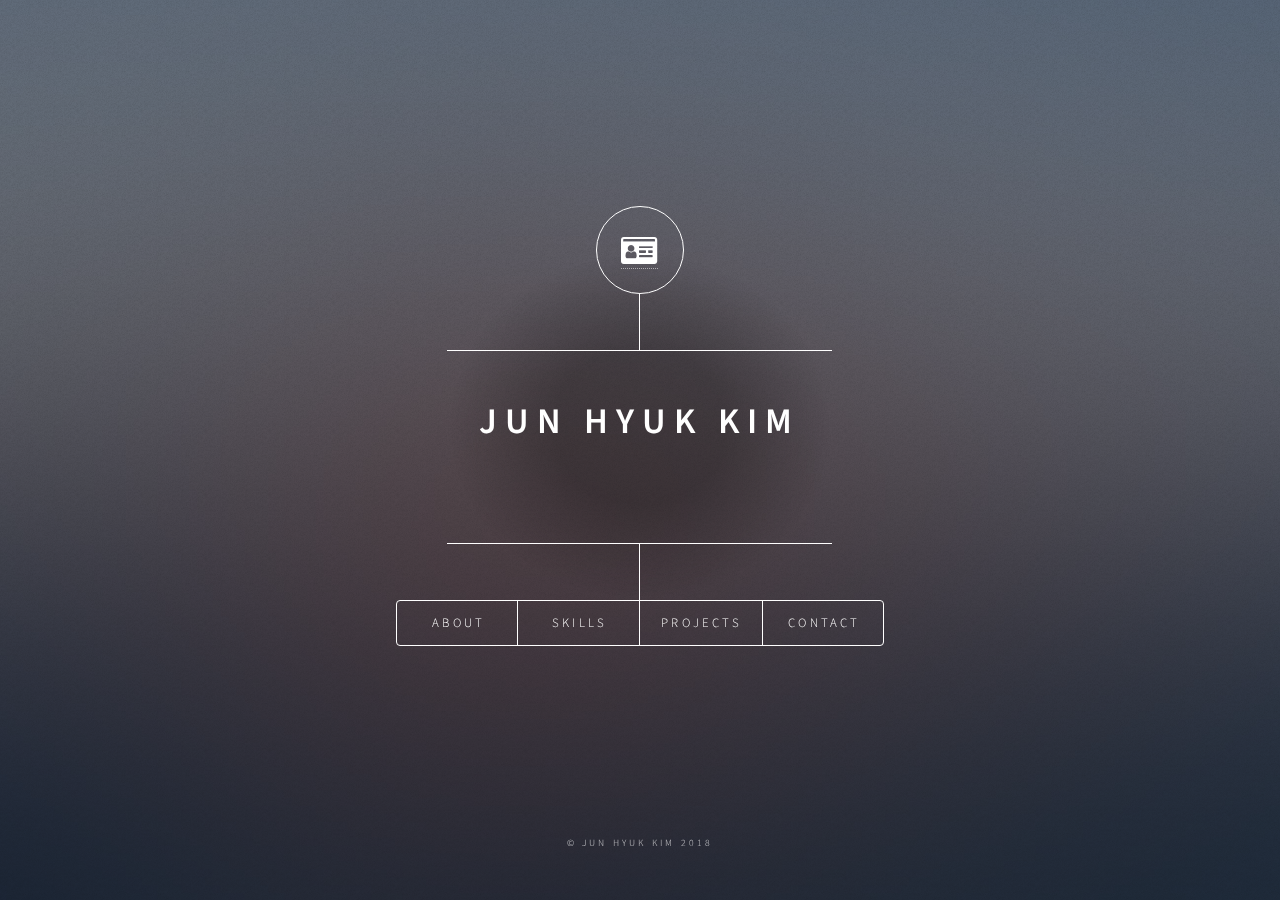
==== index.html @ be778ac1 "add favicon, change content of about + skills" ====
<!DOCTYPE HTML>
<html>
	<head>
		<title>Jun Hyuk Kim</title>
		<meta charset="utf-8" />
		<meta name="viewport" content="width=device-width, initial-scale=1, user-scalable=no" />
		<link rel='shortcut icon' type='image/x-icon' href='./favicon.ico' />
		<link rel="stylesheet" href="assets/css/main.css" />
		<link rel="stylesheet" href="https://use.fontawesome.com/releases/v5.1.1/css/all.css" integrity="sha384-O8whS3fhG2OnA5Kas0Y9l3cfpmYjapjI0E4theH4iuMD+pLhbf6JI0jIMfYcK3yZ" crossorigin="anonymous">
		<noscript><link rel="stylesheet" href="assets/css/noscript.css" /></noscript>
	</head>
	<body class="is-preload">

		<!-- Wrapper -->
			<div id="wrapper">

				<!-- Header -->
					<header id="header">
						<div class="logo">
							<a href="https://drive.google.com/file/d/1bnAsxV0ggdzoHqaNW4vg1hxgN07GCy9l/view"
								target="_blank" rel="noopener noreferrer">
								<span class="icon fas fa-id-card"></span>
							</a>
						</div>
						<div class="content">
							<div class="inner">
								<h1>Jun Hyuk Kim</h1>
								<p class="typed"></p>
							</div>
						</div>
						<nav>
							<ul>
								<li><a href="#about">About</a></li>
								<li><a href="#skills">Skills</a></li>
								<li><a href="#projects">Projects</a></li>
								<li><a href="#contact">Contact</a></li>
							</ul>
						</nav>
					</header>

				<!-- Main -->
					<div id="main">

						<!-- Intro -->
							<article id="about">
								<h2 class="major">About</h2>
								<span class="image2 main" id="about-picture">
									<img src="images/about.png" alt="picture of me!" />
								</span>
								<p>
									Hey, everyone! I go by Jun, since even I find it difficult to pronounce Hyuk sometimes.
								</p>
								<p>
									I am a full-stack developer, with a strong passion for building web applications. I am a problem solver that loves all types of challenges.
								</p>
								<p>
									I graduated from the University of Southern California with a Bachelor's degree in Biomedical Engineering. While I love the healthcare industry, my passion for software development has motivated me to chase my dream of building web applications!
								</p>
							</article>

						<!-- Skills -->
							<article id="skills">
								<h2 class="major">Skills</h2>
								<p>
									Many like to represent their skillset by presenting a percentage to represent proficiency. I find it difficult to gauge a percentage for proficiency, especially with how endless the learning journey is! So instead of a percentage, here are some of the technologies that I am <strong>comfortable</strong> and <strong>confident</strong> with.
								</p>
								<table>
								  <tr>
								    <th>Front-End</th>
								    <th>Back-End</th> 
								  </tr>
								  <tr>
								    <td>HTML + CSS</td>
								    <td>Node + Express</td> 
								  </tr>
								  <tr>
								    <td>Less + Sass</td>
								    <td>SQL</td> 
								  </tr>
								  <tr>
								    <td>React</td>
								    <td>NoSQL</td> 
								  </tr>
								  <tr>
								    <td>Redux</td>
								    <td>RESTful APIs</td> 
								  </tr>
								  <tr>
								    <td>Apollo Client</td>
								    <td>GraphQL</td> 
								  </tr>
								</table>
								  <p>
								  	Please note that this list is <em>not</em> exhaustive. I am <em>always</em> learning new technologies! Please take a look at my <a href="https://drive.google.com/file/d/1bnAsxV0ggdzoHqaNW4vg1hxgN07GCy9l/view"
									target="_blank" rel="noopener noreferrer">resume</a> for a more comprehensive list.
								  </p>
							</article>

						<!-- Projects -->
							<article id="projects">
								<h2 class="major">Projects</h2>
								<div class="project">
									<h3 class="center">"Skincare"</h3>
									<span class="image2 main"><a href="https://devpost.com/software/skincare" target="_blank" rel="noopener noreferrer"><img src="images/project1.jpg" alt="Skincare Application" /></a></span>
									<p>It's frustrating when our skin is not how we want it to be. "Skincare" is a web application that was made to pinpoint which ingredients in skincare products may cause you to break out. We used Vue.js, Express.js + Node.js, and Google Cloud Datastore.</p>
								</div>
								<div class="project">
									<h3 class="center">Company Site</h3>
									<span class="image2 main"><a href="http://intelligent-join.surge.sh/" target="_blank" rel="noopener noreferrer"><img src="images/project4.png" alt="S&J Architects" /></a></span>
									<p>A sample company site coded from scratch, using HTML5, CSS3 (LESS), and Vanilla Javascript. The site includes a fully functional tab component and a fully functional fade carousel, both coded from scratch utilizing Javascript components + DOM manipulation.</p>
								</div>
								<div class="project">
									<h3 class="center">Ski Saver</h3>
									<span class="image2 main"><a href="https://www.youtube.com/watch?v=YYngWya65Vc" target="_blank" rel="noopener noreferrer"><img src="images/project2.png" alt="Ski Saver Device" /></a></span>
									<p>ACL tears are the most common injuries among skiiers. Ski Saver is a device that determines whether a skier will undergo an ACL tear, utilizing inputs from an accelerometer and force sensors. Once Ski Saver determines that the skier will undergo an injury, a motor tightens the knee brace, which allows for protection of the ACL and the knee. Ski Saver was created using an Arduino Due (hardware) and integrated with LabVIEW (software).</p>
								</div>
								<div class="project">
									<h3 class="center">Electric Guitar</h3>
									<span class="image2 no-link main"><img src="images/project3.jpg" alt="Electric Guitar" /></span>
									<p>A fun project where we started off at the woodshop to carve the wood for the guitar. We designed a linear circuit board with amplifiers and filters to read frequencies from the guitar to output sound.</p>
								</div>
							</article>

						<!-- Contact -->
							<article id="contact">
								<h2 class="major">Contact</h2>
								<p>Feel free to contact me about anything! I'd love to hear from you, whether it's about web development, cryptocurrency, food, fashion, you name it!</p>
								<ul class="icons center">
									<li><a href="mailto:junkimportfolio@gmail.com" class="icon fas fa-envelope"><span class="label">Email</span></a></li>
									<li><a href="https://www.linkedin.com/in/junhyukkim/" class="icon fa-linkedin"><span class="label">Linkedin</span></a></li>
									<li><a href="https://github.com/junhyukee" class="icon fa-github"><span class="label">GitHub</span></a></li>
									<li><a href="https://twitter.com/jhkdev" class="icon fa-twitter"><span class="label">Twitter</span></a></li>
									<li><a href="https://medium.com/@junhyukkeem" class="icon fa-medium"><span class="label">Medium</span></a></li>
								</ul>
							</article>

					</div>

				<!-- Footer -->
					<footer id="footer">
						<p class="copyright">&copy; Jun Hyuk Kim 2018</p>
					</footer>

			</div>

		<!-- BG -->
			<div id="bg"></div>

		<!-- Scripts -->
			<script src="assets/js/jquery.min.js"></script>
			<script src="assets/js/browser.min.js"></script>
			<script src="assets/js/breakpoints.min.js"></script>
			<script src="assets/js/typed.min.js"></script>
			<script src="assets/js/util.js"></script>
			<script src="assets/js/main.js"></script>
	</body>
</html>
---- assets/css/main.css ----
@charset "UTF-8";
@import 'font-awesome.min.css';
@import url("https://fonts.googleapis.com/css?family=Source+Sans+Pro:300italic,600italic,300,600");
/*
	Dimension by HTML5 UP
	html5up.net | @ajlkn
	Free for personal and commercial use under the CCA 3.0 license (html5up.net/license)
*/
html, body, div, span, applet, object,
iframe, h1, h2, h3, h4, h5, h6, p, blockquote,
pre, a, abbr, acronym, address, big, cite,
code, del, dfn, em, img, ins, kbd, q, s, samp,
small, strike, strong, sub, sup, tt, var, b,
u, i, center, dl, dt, dd, ol, ul, li, fieldset,
form, label, legend, table, caption, tbody,
tfoot, thead, tr, th, td, article, aside,
canvas, details, embed, figure, figcaption,
footer, header, hgroup, menu, nav, output, ruby,
section, summary, time, mark, audio, video {
  margin: 0;
  padding: 0;
  border: 0;
  font-size: 100%;
  font: inherit;
  vertical-align: baseline;
}

article, aside, details, figcaption, figure,
footer, header, hgroup, menu, nav, section {
  display: block;
}

body {
  line-height: 1;
}

ol, ul {
  list-style: none;
}

blockquote, q {
  quotes: none;
}
blockquote:before, blockquote:after, q:before, q:after {
  content: "";
  content: none;
}

table {
  border-collapse: collapse;
  border-spacing: 0;
}

body {
  -webkit-text-size-adjust: none;
}

mark {
  background-color: transparent;
  color: inherit;
}

input::-moz-focus-inner {
  border: 0;
  padding: 0;
}

input, select, textarea {
  -moz-appearance: none;
  -webkit-appearance: none;
  -ms-appearance: none;
  appearance: none;
}

/* Basic */
@-ms-viewport {
  width: device-width;
}
@media screen and (max-width: 480px) {
  html, body {
    min-width: 320px;
  }
}
html {
  box-sizing: border-box;
}

*, *:before, *:after {
  box-sizing: inherit;
}

body {
  background: #1b1f22;
}
body.is-preload *, body.is-preload *:before, body.is-preload *:after {
  -moz-animation: none !important;
  -webkit-animation: none !important;
  -ms-animation: none !important;
  animation: none !important;
  -moz-transition: none !important;
  -webkit-transition: none !important;
  -ms-transition: none !important;
  transition: none !important;
}

/* Type */
html {
  font-size: 16pt;
}
@media screen and (max-width: 1680px) {
  html {
    font-size: 12pt;
  }
}
@media screen and (max-width: 736px) {
  html {
    font-size: 11pt;
  }
}
@media screen and (max-width: 360px) {
  html {
    font-size: 10pt;
  }
}

body, input, select, textarea {
  color: #ffffff;
  font-family: "Source Sans Pro", sans-serif;
  font-weight: 300;
  font-size: 1rem;
  line-height: 1.65;
}

a {
  -moz-transition: color 0.2s ease-in-out, background-color 0.2s ease-in-out, border-bottom-color 0.2s ease-in-out;
  -webkit-transition: color 0.2s ease-in-out, background-color 0.2s ease-in-out, border-bottom-color 0.2s ease-in-out;
  -ms-transition: color 0.2s ease-in-out, background-color 0.2s ease-in-out, border-bottom-color 0.2s ease-in-out;
  transition: color 0.2s ease-in-out, background-color 0.2s ease-in-out, border-bottom-color 0.2s ease-in-out;
  border-bottom: dotted 1px rgba(255, 255, 255, 0.5);
  text-decoration: none;
  color: inherit;
}
a:hover {
  border-bottom-color: transparent;
}

strong, b {
  color: #ffffff;
  font-weight: 600;
}

em, i {
  font-style: italic;
}

p {
  margin: 0 0 2rem 0;
}

h1, h2, h3, h4, h5, h6 {
  color: #ffffff;
  font-weight: 600;
  line-height: 1.5;
  margin: 0 0 1rem 0;
  text-transform: uppercase;
  letter-spacing: 0.2rem;
}
h1 a, h2 a, h3 a, h4 a, h5 a, h6 a {
  color: inherit;
  text-decoration: none;
}
h1.major, h2.major, h3.major, h4.major, h5.major, h6.major {
  border-bottom: solid 1px #ffffff;
  width: -moz-max-content;
  width: -webkit-max-content;
  width: -ms-max-content;
  width: max-content;
  padding-bottom: 0.5rem;
  margin: 0 0 2rem 0;
}
h1.minor, h2.minor, h3.minor, h4.minor, h5.minor, h6.minor {
  border-bottom: solid 1px #ffffff;
  width: -moz-max-content;
  width: -webkit-max-content;
  width: -ms-max-content;
  width: max-content;
  padding-bottom: 0.5rem;
  margin: 0 0 1rem 0;
}

h1 {
  font-size: 2.25rem;
  line-height: 1.3;
  letter-spacing: 0.5rem;
}

h2 {
  font-size: 1.5rem;
  line-height: 1.4;
  letter-spacing: 0.5rem;
}

h3 {
  font-size: 1rem;
}

h4 {
  font-size: 0.8rem;
}

h5 {
  font-size: 0.7rem;
}

h6 {
  font-size: 0.6rem;
}

@media screen and (max-width: 736px) {
  h1 {
    font-size: 1.75rem;
    line-height: 1.4;
  }

  h2 {
    font-size: 1.25em;
    line-height: 1.5;
  }
}
sub {
  font-size: 0.8rem;
  position: relative;
  top: 0.5rem;
}

sup {
  font-size: 0.8rem;
  position: relative;
  top: -0.5rem;
}

blockquote {
  border-left: solid 4px #ffffff;
  font-style: italic;
  margin: 0 0 2rem 0;
  padding: 0.5rem 0 0.5rem 2rem;
}

code {
  background: rgba(255, 255, 255, 0.075);
  border-radius: 4px;
  font-family: "Courier New", monospace;
  font-size: 0.9rem;
  margin: 0 0.25rem;
  padding: 0.25rem 0.65rem;
}

pre {
  -webkit-overflow-scrolling: touch;
  font-family: "Courier New", monospace;
  font-size: 0.9rem;
  margin: 0 0 2rem 0;
}
pre code {
  display: block;
  line-height: 1.75;
  padding: 1rem 1.5rem;
  overflow-x: auto;
}

hr {
  border: 0;
  border-bottom: solid 1px #ffffff;
  margin: 2.75rem 0;
}

.align-left {
  text-align: left;
}

.align-center {
  text-align: center;
}

.align-right {
  text-align: right;
}

/* Form */
form {
  margin: 0 0 2rem 0;
}
form > :last-child {
  margin-bottom: 0;
}
form > .fields {
  display: -moz-flex;
  display: -webkit-flex;
  display: -ms-flex;
  display: flex;
  -moz-flex-wrap: wrap;
  -webkit-flex-wrap: wrap;
  -ms-flex-wrap: wrap;
  flex-wrap: wrap;
  width: calc(100% + 3rem);
  margin: -1.5rem 0 2rem -1.5rem;
}
form > .fields > .field {
  -moz-flex-grow: 0;
  -webkit-flex-grow: 0;
  -ms-flex-grow: 0;
  flex-grow: 0;
  -moz-flex-shrink: 0;
  -webkit-flex-shrink: 0;
  -ms-flex-shrink: 0;
  flex-shrink: 0;
  padding: 1.5rem 0 0 1.5rem;
  width: calc(100% - 1.5rem);
}
form > .fields > .field.half {
  width: calc(50% - 0.75rem);
}
form > .fields > .field.third {
  width: calc(100%/3 - 0.5rem);
}
form > .fields > .field.quarter {
  width: calc(25% - 0.375rem);
}
@media screen and (max-width: 480px) {
  form > .fields {
    width: calc(100% + 3rem);
    margin: -1.5rem 0 2rem -1.5rem;
  }
  form > .fields > .field {
    padding: 1.5rem 0 0 1.5rem;
    width: calc(100% - 1.5rem);
  }
  form > .fields > .field.half {
    width: calc(100% - 1.5rem);
  }
  form > .fields > .field.third {
    width: calc(100% - 1.5rem);
  }
  form > .fields > .field.quarter {
    width: calc(100% - 1.5rem);
  }
}

label {
  color: #ffffff;
  display: block;
  font-size: 0.8rem;
  font-weight: 300;
  letter-spacing: 0.2rem;
  line-height: 1.5;
  margin: 0 0 1rem 0;
  text-transform: uppercase;
}

input[type=text],
input[type=password],
input[type=email],
input[type=tel],
select,
textarea {
  -moz-appearance: none;
  -webkit-appearance: none;
  -ms-appearance: none;
  appearance: none;
  -moz-transition: border-color 0.2s ease-in-out, box-shadow 0.2s ease-in-out, background-color 0.2s ease-in-out;
  -webkit-transition: border-color 0.2s ease-in-out, box-shadow 0.2s ease-in-out, background-color 0.2s ease-in-out;
  -ms-transition: border-color 0.2s ease-in-out, box-shadow 0.2s ease-in-out, background-color 0.2s ease-in-out;
  transition: border-color 0.2s ease-in-out, box-shadow 0.2s ease-in-out, background-color 0.2s ease-in-out;
  background-color: transparent;
  border-radius: 4px;
  border: solid 1px #ffffff;
  color: inherit;
  display: block;
  outline: 0;
  padding: 0 1rem;
  text-decoration: none;
  width: 100%;
}
input[type=text]:invalid,
input[type=password]:invalid,
input[type=email]:invalid,
input[type=tel]:invalid,
select:invalid,
textarea:invalid {
  box-shadow: none;
}
input[type=text]:focus,
input[type=password]:focus,
input[type=email]:focus,
input[type=tel]:focus,
select:focus,
textarea:focus {
  background: rgba(255, 255, 255, 0.075);
  border-color: #ffffff;
  box-shadow: 0 0 0 1px #ffffff;
}

select {
  background-image: url("data:image/svg+xml;charset=utf8,%3Csvg xmlns='http://www.w3.org/2000/svg' width='40' height='40' preserveAspectRatio='none' viewBox='0 0 40 40'%3E%3Cpath d='M9.4,12.3l10.4,10.4l10.4-10.4c0.2-0.2,0.5-0.4,0.9-0.4c0.3,0,0.6,0.1,0.9,0.4l3.3,3.3c0.2,0.2,0.4,0.5,0.4,0.9 c0,0.4-0.1,0.6-0.4,0.9L20.7,31.9c-0.2,0.2-0.5,0.4-0.9,0.4c-0.3,0-0.6-0.1-0.9-0.4L4.3,17.3c-0.2-0.2-0.4-0.5-0.4-0.9 c0-0.4,0.1-0.6,0.4-0.9l3.3-3.3c0.2-0.2,0.5-0.4,0.9-0.4S9.1,12.1,9.4,12.3z' fill='%23ffffff' /%3E%3C/svg%3E");
  background-size: 1.25rem;
  background-repeat: no-repeat;
  background-position: calc(100% - 1rem) center;
  height: 2.75rem;
  padding-right: 2.75rem;
  text-overflow: ellipsis;
}
select option {
  color: #ffffff;
  background: #1b1f22;
}
select:focus::-ms-value {
  background-color: transparent;
}
select::-ms-expand {
  display: none;
}

input[type=text],
input[type=password],
input[type=email],
select {
  height: 2.75rem;
}

textarea {
  padding: 0.75rem 1rem;
}

input[type=checkbox],
input[type=radio] {
  -moz-appearance: none;
  -webkit-appearance: none;
  -ms-appearance: none;
  appearance: none;
  display: block;
  float: left;
  margin-right: -2rem;
  opacity: 0;
  width: 1rem;
  z-index: -1;
}
input[type=checkbox] + label,
input[type=radio] + label {
  text-decoration: none;
  -moz-user-select: none;
  -webkit-user-select: none;
  -ms-user-select: none;
  user-select: none;
  color: #ffffff;
  cursor: pointer;
  display: inline-block;
  font-size: 0.8rem;
  font-weight: 300;
  margin: 0 0 0.5rem 0;
  padding-left: 2.65rem;
  padding-right: 0.75rem;
  position: relative;
}
input[type=checkbox] + label:before,
input[type=radio] + label:before {
  -moz-osx-font-smoothing: grayscale;
  -webkit-font-smoothing: antialiased;
  font-family: FontAwesome;
  font-style: normal;
  font-weight: normal;
  text-transform: none !important;
}
input[type=checkbox] + label:before,
input[type=radio] + label:before {
  -moz-transition: border-color 0.2s ease-in-out, box-shadow 0.2s ease-in-out, background-color 0.2s ease-in-out;
  -webkit-transition: border-color 0.2s ease-in-out, box-shadow 0.2s ease-in-out, background-color 0.2s ease-in-out;
  -ms-transition: border-color 0.2s ease-in-out, box-shadow 0.2s ease-in-out, background-color 0.2s ease-in-out;
  transition: border-color 0.2s ease-in-out, box-shadow 0.2s ease-in-out, background-color 0.2s ease-in-out;
  border-radius: 4px;
  border: solid 1px #ffffff;
  content: "";
  display: inline-block;
  height: 1.65rem;
  left: 0;
  line-height: calc(1.58125rem + 0em);
  position: absolute;
  text-align: center;
  top: -0.125rem;
  width: 1.65rem;
}
input[type=checkbox]:checked + label:before,
input[type=radio]:checked + label:before {
  background: #ffffff !important;
  border-color: #ffffff !important;
  color: #1b1f22;
  content: "";
}
input[type=checkbox]:focus + label:before,
input[type=radio]:focus + label:before {
  background: rgba(255, 255, 255, 0.075);
  border-color: #ffffff;
  box-shadow: 0 0 0 1px #ffffff;
}

input[type=checkbox] + label:before {
  border-radius: 4px;
}

input[type=radio] + label:before {
  border-radius: 100%;
}

::-webkit-input-placeholder {
  color: rgba(255, 255, 255, 0.5) !important;
  opacity: 1;
}

:-moz-placeholder {
  color: rgba(255, 255, 255, 0.5) !important;
  opacity: 1;
}

::-moz-placeholder {
  color: rgba(255, 255, 255, 0.5) !important;
  opacity: 1;
}

:-ms-input-placeholder {
  color: rgba(255, 255, 255, 0.5) !important;
  opacity: 1;
}

.formerize-placeholder {
  color: rgba(255, 255, 255, 0.5) !important;
  opacity: 1;
}

/* Box */
.box {
  border-radius: 4px;
  border: solid 1px #ffffff;
  margin-bottom: 2rem;
  padding: 1.5em;
}
.box > :last-child,
.box > :last-child > :last-child,
.box > :last-child > :last-child > :last-child {
  margin-bottom: 0;
}
.box.alt {
  border: 0;
  border-radius: 0;
  padding: 0;
}

/* Icon */
.icon {
  text-decoration: none;
  border-bottom: none;
  position: relative;
}
.icon:before {
  -moz-osx-font-smoothing: grayscale;
  -webkit-font-smoothing: antialiased;
  font-family: FontAwesome;
  font-style: normal;
  font-weight: normal;
  text-transform: none !important;
}
.icon > .label {
  display: none;
}

/* Image */
.image {
  border-radius: 4px;
  border: 0;
  display: inline-block;
  position: relative;
}
.image:before {
  pointer-events: none;
  background-image: url("../../images/overlay.png");
  background-color: rgba(19, 21, 25, 0.5);
  border-radius: 4px;
  content: "";
  display: block;
  height: 100%;
  left: 0;
  opacity: 0.5;
  position: absolute;
  top: 0;
  width: 100%;
}
.image img {
  border-radius: 4px;
  display: block;
}
.image.left, .image.right {
  max-width: 40%;
}
.image.left img, .image.right img {
  width: 100%;
}
.image.left {
  float: left;
  padding: 0 1.5em 1em 0;
  top: 0.25em;
}
.image.right {
  float: right;
  padding: 0 0 1em 1.5em;
  top: 0.25em;
}
.image.fit {
  display: block;
  margin: 0 0 2rem 0;
  width: 100%;
}
.image.fit img {
  width: 100%;
}
.image.main {
  display: block;
  margin: 2.5rem 0;
  width: 100%;
}
.image.main img {
  width: 100%;
}
@media screen and (max-width: 736px) {
  .image.main {
    margin: 2rem 0;
  }
}
@media screen and (max-width: 480px) {
  .image.main {
    margin: 1.5rem 0;
  }
}

.image2 {
  border-radius: 4px;
  border: 0;
  display: inline-block;
  position: relative;
  opacity: 1;
  transition: opacity 0.5s;
}
.image2:before {
  pointer-events: none;
  border-radius: 4px;
  content: "";
  display: block;
  height: 100%;
  left: 0;
  opacity: 0.5;
  position: absolute;
  top: 0;
  width: 100%;
}
.image2 img {
  border-radius: 4px;
  display: block;
}
.image2.left, .image2.right {
  max-width: 40%;
}
.image2.left img, .image2.right img {
  width: 100%;
}
.image2.left {
  float: left;
  padding: 0 1.5em 1em 0;
  top: 0.25em;
}
.image2.right {
  float: right;
  padding: 0 0 1em 1.5em;
  top: 0.25em;
}
.image2.fit {
  display: block;
  margin: 0 0 2rem 0;
  width: 100%;
}
.image2.fit img {
  width: 100%;
}
.image2.main {
  display: block;
  margin: 2.5rem 0;
  width: 100%;
}
.image2.main img {
  width: 100%;
}
@media screen and (max-width: 736px) {
  .image2.main {
    margin: 2rem 0;
  }
}
@media screen and (max-width: 480px) {
  .image2.main {
    margin: 1.5rem 0;
  }
}

#projects .image2:hover {
  opacity: 0.7;
  transition: opacity 0.5s;
  cursor: pointer;
}
#projects .no-link:hover {
  opacity: 1;
  cursor: auto;
}

/* List */
ol {
  list-style: decimal;
  margin: 0 0 2rem 0;
  padding-left: 1.25em;
}
ol li {
  padding-left: 0.25em;
}

ul {
  list-style: disc;
  margin: 0 0 2rem 0;
  padding-left: 1em;
}
ul li {
  padding-left: 0.5em;
}
ul.alt {
  list-style: none;
  padding-left: 0;
}
ul.alt li {
  border-top: solid 1px #ffffff;
  padding: 0.5em 0;
}
ul.alt li:first-child {
  border-top: 0;
  padding-top: 0;
}

dl {
  margin: 0 0 2rem 0;
}
dl dt {
  display: block;
  font-weight: 600;
  margin: 0 0 1rem 0;
}
dl dd {
  margin-left: 2rem;
}

/* Actions */
ul.actions {
  display: -moz-flex;
  display: -webkit-flex;
  display: -ms-flex;
  display: flex;
  cursor: default;
  list-style: none;
  margin-left: -1rem;
  padding-left: 0;
}
ul.actions li {
  padding: 0 0 0 1rem;
  vertical-align: middle;
}
ul.actions.special {
  -moz-justify-content: center;
  -webkit-justify-content: center;
  -ms-justify-content: center;
  justify-content: center;
  width: 100%;
  margin-left: 0;
}
ul.actions.special li:first-child {
  padding-left: 0;
}
ul.actions.stacked {
  -moz-flex-direction: column;
  -webkit-flex-direction: column;
  -ms-flex-direction: column;
  flex-direction: column;
  margin-left: 0;
}
ul.actions.stacked li {
  padding: 1.3rem 0 0 0;
}
ul.actions.stacked li:first-child {
  padding-top: 0;
}
ul.actions.fit {
  width: calc(100% + 1rem);
}
ul.actions.fit li {
  -moz-flex-grow: 1;
  -webkit-flex-grow: 1;
  -ms-flex-grow: 1;
  flex-grow: 1;
  -moz-flex-shrink: 1;
  -webkit-flex-shrink: 1;
  -ms-flex-shrink: 1;
  flex-shrink: 1;
  width: 100%;
}
ul.actions.fit li > * {
  width: 100%;
}
ul.actions.fit.stacked {
  width: 100%;
}
@media screen and (max-width: 480px) {
  ul.actions:not(.fixed) {
    -moz-flex-direction: column;
    -webkit-flex-direction: column;
    -ms-flex-direction: column;
    flex-direction: column;
    margin-left: 0;
    width: 100% !important;
  }
  ul.actions:not(.fixed) li {
    -moz-flex-grow: 1;
    -webkit-flex-grow: 1;
    -ms-flex-grow: 1;
    flex-grow: 1;
    -moz-flex-shrink: 1;
    -webkit-flex-shrink: 1;
    -ms-flex-shrink: 1;
    flex-shrink: 1;
    padding: 1rem 0 0 0;
    text-align: center;
    width: 100%;
  }
  ul.actions:not(.fixed) li > * {
    width: 100%;
  }
  ul.actions:not(.fixed) li:first-child {
    padding-top: 0;
  }
  ul.actions:not(.fixed) li input[type=submit],
ul.actions:not(.fixed) li input[type=reset],
ul.actions:not(.fixed) li input[type=button],
ul.actions:not(.fixed) li button,
ul.actions:not(.fixed) li .button {
    width: 100%;
  }
  ul.actions:not(.fixed) li input[type=submit].icon:before,
ul.actions:not(.fixed) li input[type=reset].icon:before,
ul.actions:not(.fixed) li input[type=button].icon:before,
ul.actions:not(.fixed) li button.icon:before,
ul.actions:not(.fixed) li .button.icon:before {
    margin-left: -0.5em;
  }
}

/* Icons */
ul.icons {
  cursor: default;
  list-style: none;
  padding-left: 0;
}
ul.icons li {
  display: inline-block;
  padding: 0 0.75em 0 0;
}
ul.icons li:last-child {
  padding-right: 0;
}
ul.icons li a {
  border-radius: 100%;
  box-shadow: inset 0 0 0 1px #ffffff;
  display: inline-block;
  height: 2.25rem;
  line-height: 2.25rem;
  text-align: center;
  width: 2.25rem;
}
ul.icons li a:hover {
  background-color: rgba(255, 255, 255, 0.075);
}
ul.icons li a:active {
  background-color: rgba(255, 255, 255, 0.175);
}

/* Table */
.table-wrapper {
  -webkit-overflow-scrolling: touch;
  overflow-x: auto;
}

table {
  margin: 0 0 2rem 0;
  width: 100%;
}
table tbody tr {
  border: solid 1px #ffffff;
  border-left: 0;
  border-right: 0;
}
table tbody tr:nth-child(2n + 1) {
  background-color: rgba(255, 255, 255, 0.075);
}
table td {
  padding: 0.75em 0.75em;
}
table th {
  color: #ffffff;
  font-size: 0.9em;
  font-weight: 600;
  padding: 0 0.75em 0.75em 0.75em;
  text-align: left;
}
table thead {
  border-bottom: solid 2px #ffffff;
}
table tfoot {
  border-top: solid 2px #ffffff;
}
table.alt {
  border-collapse: separate;
}
table.alt tbody tr td {
  border: solid 1px #ffffff;
  border-left-width: 0;
  border-top-width: 0;
}
table.alt tbody tr td:first-child {
  border-left-width: 1px;
}
table.alt tbody tr:first-child td {
  border-top-width: 1px;
}
table.alt thead {
  border-bottom: 0;
}
table.alt tfoot {
  border-top: 0;
}

/* Button */
input[type=submit],
input[type=reset],
input[type=button],
button,
.button {
  -moz-appearance: none;
  -webkit-appearance: none;
  -ms-appearance: none;
  appearance: none;
  -moz-transition: background-color 0.2s ease-in-out, color 0.2s ease-in-out;
  -webkit-transition: background-color 0.2s ease-in-out, color 0.2s ease-in-out;
  -ms-transition: background-color 0.2s ease-in-out, color 0.2s ease-in-out;
  transition: background-color 0.2s ease-in-out, color 0.2s ease-in-out;
  background-color: transparent;
  border-radius: 4px;
  border: 0;
  box-shadow: inset 0 0 0 1px #ffffff;
  color: #ffffff !important;
  cursor: pointer;
  display: inline-block;
  font-size: 0.8rem;
  font-weight: 300;
  height: 2.75rem;
  letter-spacing: 0.2rem;
  line-height: 2.75rem;
  outline: 0;
  padding: 0 1.25rem 0 1.35rem;
  text-align: center;
  text-decoration: none;
  text-transform: uppercase;
  white-space: nowrap;
}
input[type=submit]:hover,
input[type=reset]:hover,
input[type=button]:hover,
button:hover,
.button:hover {
  background-color: rgba(255, 255, 255, 0.075);
}
input[type=submit]:active,
input[type=reset]:active,
input[type=button]:active,
button:active,
.button:active {
  background-color: rgba(255, 255, 255, 0.175);
}
input[type=submit].icon:before,
input[type=reset].icon:before,
input[type=button].icon:before,
button.icon:before,
.button.icon:before {
  margin-right: 0.5em;
}
input[type=submit].fit,
input[type=reset].fit,
input[type=button].fit,
button.fit,
.button.fit {
  width: 100%;
}
input[type=submit].small,
input[type=reset].small,
input[type=button].small,
button.small,
.button.small {
  font-size: 0.6rem;
  height: 2.0625rem;
  line-height: 2.0625rem;
}
input[type=submit].primary,
input[type=reset].primary,
input[type=button].primary,
button.primary,
.button.primary {
  background-color: #ffffff;
  color: #1b1f22 !important;
  font-weight: 600;
}
input[type=submit].disabled, input[type=submit]:disabled,
input[type=reset].disabled,
input[type=reset]:disabled,
input[type=button].disabled,
input[type=button]:disabled,
button.disabled,
button:disabled,
.button.disabled,
.button:disabled {
  pointer-events: none;
  cursor: default;
  opacity: 0.25;
}

input[type=submit],
input[type=reset],
input[type=button],
button {
  line-height: calc(2.75rem - 2px);
}

/* BG */
#bg {
  -moz-transform: scale(1.0);
  -webkit-transform: scale(1.0);
  -ms-transform: scale(1.0);
  transform: scale(1.0);
  -webkit-backface-visibility: hidden;
  position: fixed;
  top: 0;
  left: 0;
  width: 100%;
  height: 100vh;
  z-index: 1;
}
#bg:before, #bg:after {
  content: "";
  display: block;
  position: absolute;
  top: 0;
  left: 0;
  width: 100%;
  height: 100%;
}
#bg:before {
  -moz-transition: background-color 2.5s ease-in-out;
  -webkit-transition: background-color 2.5s ease-in-out;
  -ms-transition: background-color 2.5s ease-in-out;
  transition: background-color 2.5s ease-in-out;
  -moz-transition-delay: 0.75s;
  -webkit-transition-delay: 0.75s;
  -ms-transition-delay: 0.75s;
  transition-delay: 0.75s;
  background-image: linear-gradient(to top, rgba(19, 21, 25, 0.5), rgba(19, 21, 25, 0.5)), url("../../images/overlay.png");
  background-size: auto, 256px 256px;
  background-position: center, center;
  background-repeat: no-repeat, repeat;
  z-index: 2;
}
#bg:after {
  -moz-transform: scale(1.125);
  -webkit-transform: scale(1.125);
  -ms-transform: scale(1.125);
  transform: scale(1.125);
  -moz-transition: -moz-transform 0.325s ease-in-out, -moz-filter 0.325s ease-in-out;
  -webkit-transition: -webkit-transform 0.325s ease-in-out, -webkit-filter 0.325s ease-in-out;
  -ms-transition: -ms-transform 0.325s ease-in-out, -ms-filter 0.325s ease-in-out;
  transition: transform 0.325s ease-in-out, filter 0.325s ease-in-out;
  background-image: url("../../images/bg.jpg");
  background-position: center;
  background-size: cover;
  background-repeat: no-repeat;
  z-index: 1;
}
body.is-article-visible #bg:after {
  -moz-transform: scale(1.0825);
  -webkit-transform: scale(1.0825);
  -ms-transform: scale(1.0825);
  transform: scale(1.0825);
  -moz-filter: blur(0.2rem);
  -webkit-filter: blur(0.2rem);
  -ms-filter: blur(0.2rem);
  filter: blur(0.2rem);
}
body.is-preload #bg:before {
  background-color: #000000;
}

/* Wrapper */
#wrapper {
  display: -moz-flex;
  display: -webkit-flex;
  display: -ms-flex;
  display: flex;
  -moz-flex-direction: column;
  -webkit-flex-direction: column;
  -ms-flex-direction: column;
  flex-direction: column;
  -moz-align-items: center;
  -webkit-align-items: center;
  -ms-align-items: center;
  align-items: center;
  -moz-justify-content: space-between;
  -webkit-justify-content: space-between;
  -ms-justify-content: space-between;
  justify-content: space-between;
  position: relative;
  min-height: 100vh;
  width: 100%;
  padding: 4rem 2rem;
  z-index: 3;
}
#wrapper:before {
  content: "";
  display: block;
}
@media screen and (max-width: 1680px) {
  #wrapper {
    padding: 3rem 2rem;
  }
}
@media screen and (max-width: 736px) {
  #wrapper {
    padding: 2rem 1rem;
  }
}
@media screen and (max-width: 480px) {
  #wrapper {
    padding: 1rem;
  }
}

/* Header */
#header {
  display: -moz-flex;
  display: -webkit-flex;
  display: -ms-flex;
  display: flex;
  -moz-flex-direction: column;
  -webkit-flex-direction: column;
  -ms-flex-direction: column;
  flex-direction: column;
  -moz-align-items: center;
  -webkit-align-items: center;
  -ms-align-items: center;
  align-items: center;
  -moz-transition: -moz-transform 0.325s ease-in-out, -moz-filter 0.325s ease-in-out, opacity 0.325s ease-in-out;
  -webkit-transition: -webkit-transform 0.325s ease-in-out, -webkit-filter 0.325s ease-in-out, opacity 0.325s ease-in-out;
  -ms-transition: -ms-transform 0.325s ease-in-out, -ms-filter 0.325s ease-in-out, opacity 0.325s ease-in-out;
  transition: transform 0.325s ease-in-out, filter 0.325s ease-in-out, opacity 0.325s ease-in-out;
  background-image: -moz-radial-gradient(rgba(0, 0, 0, 0.25) 25%, rgba(0, 0, 0, 0) 55%);
  background-image: -webkit-radial-gradient(rgba(0, 0, 0, 0.25) 25%, rgba(0, 0, 0, 0) 55%);
  background-image: -ms-radial-gradient(rgba(0, 0, 0, 0.25) 25%, rgba(0, 0, 0, 0) 55%);
  background-image: radial-gradient(rgba(0, 0, 0, 0.25) 25%, rgba(0, 0, 0, 0) 55%);
  max-width: 100%;
  text-align: center;
}
#header > * {
  -moz-transition: opacity 0.325s ease-in-out;
  -webkit-transition: opacity 0.325s ease-in-out;
  -ms-transition: opacity 0.325s ease-in-out;
  transition: opacity 0.325s ease-in-out;
  position: relative;
  margin-top: 3.5rem;
}
#header > *:before {
  content: "";
  display: block;
  position: absolute;
  top: calc(-3.5rem - 1px);
  left: calc(50% - 1px);
  width: 1px;
  height: calc(3.5rem + 1px);
  background: #ffffff;
}
#header > :first-child {
  margin-top: 0;
}
#header > :first-child:before {
  display: none;
}
#header .logo {
  width: 5.5rem;
  height: 5.5rem;
  line-height: 5.5rem;
  border: solid 1px #ffffff;
  border-radius: 100%;
}
#header .logo .icon:before {
  font-size: 2rem;
}
#header .content {
  border-style: solid;
  border-color: #ffffff;
  border-top-width: 1px;
  border-bottom-width: 1px;
  max-width: 100%;
}
#header .content .inner {
  -moz-transition: max-height 0.75s ease, padding 0.75s ease, opacity 0.325s ease-in-out;
  -webkit-transition: max-height 0.75s ease, padding 0.75s ease, opacity 0.325s ease-in-out;
  -ms-transition: max-height 0.75s ease, padding 0.75s ease, opacity 0.325s ease-in-out;
  transition: max-height 0.75s ease, padding 0.75s ease, opacity 0.325s ease-in-out;
  -moz-transition-delay: 0.25s;
  -webkit-transition-delay: 0.25s;
  -ms-transition-delay: 0.25s;
  transition-delay: 0.25s;
  padding: 3rem 2rem;
  max-height: 40rem;
  height: 12rem;
  overflow: hidden;
}
#header .content .inner > :last-child {
  margin-bottom: 0;
}
#header .content p {
  text-transform: uppercase;
  letter-spacing: 0.2rem;
  font-size: 0.8rem;
  line-height: 2;
}
#header nav ul {
  display: -moz-flex;
  display: -webkit-flex;
  display: -ms-flex;
  display: flex;
  margin-bottom: 0;
  list-style: none;
  padding-left: 0;
  border: solid 1px #ffffff;
  border-radius: 4px;
}
#header nav ul li {
  padding-left: 0;
  border-left: solid 1px #ffffff;
}
#header nav ul li:first-child {
  border-left: 0;
}
#header nav ul li a {
  display: block;
  min-width: 7.5rem;
  height: 2.75rem;
  line-height: 2.75rem;
  padding: 0 1.25rem 0 1.45rem;
  text-transform: uppercase;
  letter-spacing: 0.2rem;
  font-size: 0.8rem;
  border-bottom: 0;
}
#header nav ul li a:hover {
  background-color: rgba(255, 255, 255, 0.075);
}
#header nav ul li a:active {
  background-color: rgba(255, 255, 255, 0.175);
}
#header nav.use-middle:after {
  content: "";
  display: block;
  position: absolute;
  top: 0;
  left: calc(50% - 1px);
  width: 1px;
  height: 100%;
  background: #ffffff;
}
#header nav.use-middle ul li.is-middle {
  border-left: 0;
}
body.is-article-visible #header {
  -moz-transform: scale(0.95);
  -webkit-transform: scale(0.95);
  -ms-transform: scale(0.95);
  transform: scale(0.95);
  -moz-filter: blur(0.1rem);
  -webkit-filter: blur(0.1rem);
  -ms-filter: blur(0.1rem);
  filter: blur(0.1rem);
  opacity: 0;
}
body.is-preload #header {
  -moz-filter: blur(0.125rem);
  -webkit-filter: blur(0.125rem);
  -ms-filter: blur(0.125rem);
  filter: blur(0.125rem);
}
body.is-preload #header > * {
  opacity: 0;
}
body.is-preload #header .content .inner {
  max-height: 0;
  padding-top: 0;
  padding-bottom: 0;
  opacity: 0;
}
@media screen and (max-width: 980px) {
  #header .content p br {
    display: none;
  }
}
@media screen and (max-width: 736px) {
  #header > * {
    margin-top: 2rem;
  }
  #header > *:before {
    top: calc(-2rem - 1px);
    height: calc(2rem + 1px);
  }
  #header .logo {
    width: 4.75rem;
    height: 4.75rem;
    line-height: 4.75rem;
  }
  #header .logo .icon:before {
    font-size: 1.75rem;
  }
  #header .content .inner {
    padding: 2.5rem 1rem;
  }
  #header .content p {
    line-height: 1.875;
  }
}
@media screen and (max-width: 480px) {
  #header {
    padding: 1.5rem 0;
  }
  #header .content .inner {
    padding: 2.5rem 0;
  }
  #header nav ul {
    -moz-flex-direction: column;
    -webkit-flex-direction: column;
    -ms-flex-direction: column;
    flex-direction: column;
    min-width: 10rem;
    max-width: 100%;
  }
  #header nav ul li {
    border-left: 0;
    border-top: solid 1px #ffffff;
  }
  #header nav ul li:first-child {
    border-top: 0;
  }
  #header nav ul li a {
    height: 3rem;
    line-height: 3rem;
    min-width: 0;
    width: 100%;
  }
  #header nav.use-middle:after {
    display: none;
  }
}

/* Main */
#main {
  -moz-flex-grow: 1;
  -webkit-flex-grow: 1;
  -ms-flex-grow: 1;
  flex-grow: 1;
  -moz-flex-shrink: 1;
  -webkit-flex-shrink: 1;
  -ms-flex-shrink: 1;
  flex-shrink: 1;
  display: -moz-flex;
  display: -webkit-flex;
  display: -ms-flex;
  display: flex;
  -moz-align-items: center;
  -webkit-align-items: center;
  -ms-align-items: center;
  align-items: center;
  -moz-justify-content: center;
  -webkit-justify-content: center;
  -ms-justify-content: center;
  justify-content: center;
  -moz-flex-direction: column;
  -webkit-flex-direction: column;
  -ms-flex-direction: column;
  flex-direction: column;
  position: relative;
  max-width: 100%;
  z-index: 3;
}
#main article {
  -moz-transform: translateY(0.25rem);
  -webkit-transform: translateY(0.25rem);
  -ms-transform: translateY(0.25rem);
  transform: translateY(0.25rem);
  -moz-transition: opacity 0.325s ease-in-out, -moz-transform 0.325s ease-in-out;
  -webkit-transition: opacity 0.325s ease-in-out, -webkit-transform 0.325s ease-in-out;
  -ms-transition: opacity 0.325s ease-in-out, -ms-transform 0.325s ease-in-out;
  transition: opacity 0.325s ease-in-out, transform 0.325s ease-in-out;
  padding: 4.5rem 2.5rem 1.5rem 2.5rem;
  position: relative;
  width: 40rem;
  max-width: 100%;
  background-color: rgba(27, 31, 34, 0.85);
  border-radius: 4px;
  opacity: 0;
}
#main article.active {
  -moz-transform: translateY(0);
  -webkit-transform: translateY(0);
  -ms-transform: translateY(0);
  transform: translateY(0);
  opacity: 1;
}
#main article .close {
  display: block;
  position: absolute;
  top: 0;
  right: 0;
  width: 4rem;
  height: 4rem;
  cursor: pointer;
  text-indent: 4rem;
  overflow: hidden;
  white-space: nowrap;
}
#main article .close:before {
  -moz-transition: background-color 0.2s ease-in-out;
  -webkit-transition: background-color 0.2s ease-in-out;
  -ms-transition: background-color 0.2s ease-in-out;
  transition: background-color 0.2s ease-in-out;
  content: "";
  display: block;
  position: absolute;
  top: 0.75rem;
  left: 0.75rem;
  width: 2.5rem;
  height: 2.5rem;
  border-radius: 100%;
  background-position: center;
  background-image: url("data:image/svg+xml;charset=utf8,%3Csvg xmlns='http://www.w3.org/2000/svg' xmlns:xlink='http://www.w3.org/1999/xlink' width='20px' height='20px' viewBox='0 0 20 20' zoomAndPan='disable'%3E%3Cstyle%3Eline %7B stroke: %23ffffff%3B stroke-width: 1%3B %7D%3C/style%3E%3Cline x1='2' y1='2' x2='18' y2='18' /%3E%3Cline x1='18' y1='2' x2='2' y2='18' /%3E%3C/svg%3E");
  background-size: 20px 20px;
  background-repeat: no-repeat;
}
#main article .close:hover:before {
  background-color: rgba(255, 255, 255, 0.075);
}
#main article .close:active:before {
  background-color: rgba(255, 255, 255, 0.175);
}
#main article #about-picture {
  width: 50%;
  margin-left: auto;
  margin-right: auto;
  max-width: 300px;
}
#main article .center {
  display: flex;
  justify-content: center;
}
#main article .center .skill-icon {
  font-size: 36px;
  margin-right: 1rem;
}
@media screen and (max-width: 736px) {
  #main article {
    padding: 3.5rem 2rem 0.5rem 2rem;
  }
  #main article .close:before {
    top: 0.875rem;
    left: 0.875rem;
    width: 2.25rem;
    height: 2.25rem;
    background-size: 14px 14px;
  }
}
@media screen and (max-width: 480px) {
  #main article {
    padding: 3rem 1.5rem 0.5rem 1.5rem;
  }
}

/* Footer */
#footer {
  -moz-transition: -moz-transform 0.325s ease-in-out, -moz-filter 0.325s ease-in-out, opacity 0.325s ease-in-out;
  -webkit-transition: -webkit-transform 0.325s ease-in-out, -webkit-filter 0.325s ease-in-out, opacity 0.325s ease-in-out;
  -ms-transition: -ms-transform 0.325s ease-in-out, -ms-filter 0.325s ease-in-out, opacity 0.325s ease-in-out;
  transition: transform 0.325s ease-in-out, filter 0.325s ease-in-out, opacity 0.325s ease-in-out;
  width: 100%;
  max-width: 100%;
  margin-top: 2rem;
  text-align: center;
}
#footer .copyright {
  letter-spacing: 0.2rem;
  font-size: 0.6rem;
  opacity: 0.75;
  margin-bottom: 0;
  text-transform: uppercase;
}
body.is-article-visible #footer {
  -moz-transform: scale(0.95);
  -webkit-transform: scale(0.95);
  -ms-transform: scale(0.95);
  transform: scale(0.95);
  -moz-filter: blur(0.1rem);
  -webkit-filter: blur(0.1rem);
  -ms-filter: blur(0.1rem);
  filter: blur(0.1rem);
  opacity: 0;
}
body.is-preload #footer {
  opacity: 0;
}

/*# sourceMappingURL=main.css.map */
---- assets/css/noscript.css ----
/*
	Dimension by HTML5 UP
	html5up.net | @ajlkn
	Free for personal and commercial use under the CCA 3.0 license (html5up.net/license)
*/
/* BG */
body.is-preload #bg:before {
  background-color: transparent;
}

/* Header */
body.is-preload #header {
  -moz-filter: none;
  -webkit-filter: none;
  -ms-filter: none;
  filter: none;
}
body.is-preload #header > * {
  opacity: 1;
}
body.is-preload #header .content .inner {
  max-height: none;
  padding: 3rem 2rem;
  opacity: 1;
}

/* Main */
#main article {
  opacity: 1;
  margin: 4rem 0 0 0;
}

/*# sourceMappingURL=noscript.css.map */
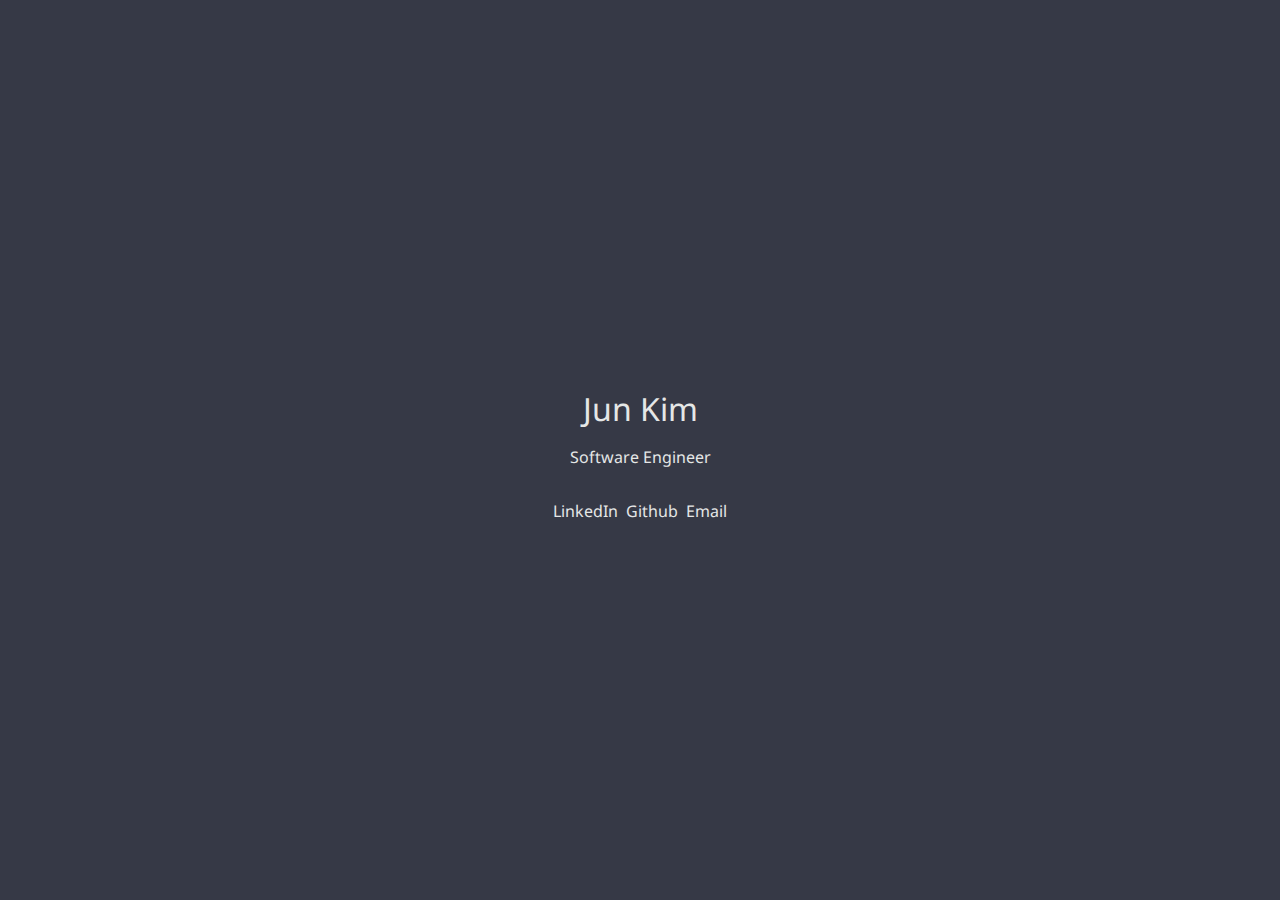
==== commit 0ed8d4f1: "feat: update with barebones content" ====
--- a/index.html
+++ b/index.html
@@ -1,157 +1,91 @@
 <!DOCTYPE HTML>
 <html>
 	<head>
+		<!-- Global site tag (gtag.js) - Google Analytics -->
+		<script async src="https://www.googletagmanager.com/gtag/js?id=UA-125469733-1"></script>
+		<script>
+		  window.dataLayer = window.dataLayer || [];
+		  function gtag(){dataLayer.push(arguments);}
+		  gtag('js', new Date());
+
+		  gtag('config', 'UA-125469733-1');
+		</script>
 		<title>Jun Hyuk Kim</title>
 		<meta charset="utf-8" />
 		<meta name="viewport" content="width=device-width, initial-scale=1, user-scalable=no" />
+		<meta name="description" content="Portfolio website for Jun Hyuk Kim">
 		<link rel='shortcut icon' type='image/x-icon' href='./favicon.ico' />
-		<link rel="stylesheet" href="assets/css/main.css" />
-		<link rel="stylesheet" href="https://use.fontawesome.com/releases/v5.1.1/css/all.css" integrity="sha384-O8whS3fhG2OnA5Kas0Y9l3cfpmYjapjI0E4theH4iuMD+pLhbf6JI0jIMfYcK3yZ" crossorigin="anonymous">
-		<noscript><link rel="stylesheet" href="assets/css/noscript.css" /></noscript>
+    <link rel="preconnect" href="https://fonts.googleapis.com">
+    <link rel="preconnect" href="https://fonts.gstatic.com" crossorigin>
+    <link href="https://fonts.googleapis.com/css2?family=Noto+Sans&display=swap" rel="stylesheet">
+    <style>
+      html, body {
+        height: 100vh;
+        margin: 0;
+      }
+
+      body {
+        background-color: #363946;
+      }
+
+      h1, h4, p, a {
+        font-family: 'Noto Sans', sans-serif;
+        display: block;
+        color: #E5E7E6;
+        font-weight: normal;
+      }
+
+      h1, h4 {
+        margin: 8px 0;
+      }
+
+      a {
+        text-decoration: none;
+        display: inline-block;
+        margin: 0 8px 0 0;
+      }
+
+      a:hover {
+        text-decoration: underline;
+      }
+
+      a:last-of-type {
+        margin-right: 0;
+      }
+
+      .content {
+        display: flex;
+        flex-direction: column;
+        justify-content: center;
+        align-items: center;
+        height: 100%;
+      }
+
+      .intro {
+        display: flex;
+        flex-direction: column;
+        justify-content: center;
+        align-items: center;
+        margin-bottom: 24px;
+      }
+
+      .links {
+        display: flex;
+        justify-content: center;
+      }
+    </style>
 	</head>
-	<body class="is-preload">
-
-		<!-- Wrapper -->
-			<div id="wrapper">
-
-				<!-- Header -->
-					<header id="header">
-						<div class="logo">
-							<a href="https://drive.google.com/file/d/1bnAsxV0ggdzoHqaNW4vg1hxgN07GCy9l/view"
-								target="_blank" rel="noopener noreferrer">
-								<span class="icon fas fa-id-card"></span>
-							</a>
-						</div>
-						<div class="content">
-							<div class="inner">
-								<h1>Jun Hyuk Kim</h1>
-								<p class="typed"></p>
-							</div>
-						</div>
-						<nav>
-							<ul>
-								<li><a href="#about">About</a></li>
-								<li><a href="#skills">Skills</a></li>
-								<li><a href="#projects">Projects</a></li>
-								<li><a href="#contact">Contact</a></li>
-							</ul>
-						</nav>
-					</header>
-
-				<!-- Main -->
-					<div id="main">
-
-						<!-- Intro -->
-							<article id="about">
-								<h2 class="major">About</h2>
-								<span class="image2 main" id="about-picture">
-									<img src="images/about.png" alt="picture of me!" />
-								</span>
-								<p>
-									Hey, everyone! I go by Jun, since even I find it difficult to pronounce Hyuk sometimes.
-								</p>
-								<p>
-									I am a full-stack developer, with a strong passion for building web applications. I am a problem solver that loves all types of challenges.
-								</p>
-								<p>
-									I graduated from the University of Southern California with a Bachelor's degree in Biomedical Engineering. While I love the healthcare industry, my passion for software development has motivated me to chase my dream of building web applications!
-								</p>
-							</article>
-
-						<!-- Skills -->
-							<article id="skills">
-								<h2 class="major">Skills</h2>
-								<p>
-									Many like to represent their skillset by presenting a percentage to represent proficiency. I find it difficult to gauge a percentage for proficiency, especially with how endless the learning journey is! So instead of a percentage, here are some of the technologies that I am <strong>comfortable</strong> and <strong>confident</strong> with.
-								</p>
-								<table>
-								  <tr>
-								    <th>Front-End</th>
-								    <th>Back-End</th> 
-								  </tr>
-								  <tr>
-								    <td>HTML + CSS</td>
-								    <td>Node + Express</td> 
-								  </tr>
-								  <tr>
-								    <td>Less + Sass</td>
-								    <td>SQL</td> 
-								  </tr>
-								  <tr>
-								    <td>React</td>
-								    <td>NoSQL</td> 
-								  </tr>
-								  <tr>
-								    <td>Redux</td>
-								    <td>RESTful APIs</td> 
-								  </tr>
-								  <tr>
-								    <td>Apollo Client</td>
-								    <td>GraphQL</td> 
-								  </tr>
-								</table>
-								  <p>
-								  	Please note that this list is <em>not</em> exhaustive. I am <em>always</em> learning new technologies! Please take a look at my <a href="https://drive.google.com/file/d/1bnAsxV0ggdzoHqaNW4vg1hxgN07GCy9l/view"
-									target="_blank" rel="noopener noreferrer">resume</a> for a more comprehensive list.
-								  </p>
-							</article>
-
-						<!-- Projects -->
-							<article id="projects">
-								<h2 class="major">Projects</h2>
-								<div class="project">
-									<h3 class="center">"Skincare"</h3>
-									<span class="image2 main"><a href="https://devpost.com/software/skincare" target="_blank" rel="noopener noreferrer"><img src="images/project1.jpg" alt="Skincare Application" /></a></span>
-									<p>It's frustrating when our skin is not how we want it to be. "Skincare" is a web application that was made to pinpoint which ingredients in skincare products may cause you to break out. We used Vue.js, Express.js + Node.js, and Google Cloud Datastore.</p>
-								</div>
-								<div class="project">
-									<h3 class="center">Company Site</h3>
-									<span class="image2 main"><a href="http://intelligent-join.surge.sh/" target="_blank" rel="noopener noreferrer"><img src="images/project4.png" alt="S&J Architects" /></a></span>
-									<p>A sample company site coded from scratch, using HTML5, CSS3 (LESS), and Vanilla Javascript. The site includes a fully functional tab component and a fully functional fade carousel, both coded from scratch utilizing Javascript components + DOM manipulation.</p>
-								</div>
-								<div class="project">
-									<h3 class="center">Ski Saver</h3>
-									<span class="image2 main"><a href="https://www.youtube.com/watch?v=YYngWya65Vc" target="_blank" rel="noopener noreferrer"><img src="images/project2.png" alt="Ski Saver Device" /></a></span>
-									<p>ACL tears are the most common injuries among skiiers. Ski Saver is a device that determines whether a skier will undergo an ACL tear, utilizing inputs from an accelerometer and force sensors. Once Ski Saver determines that the skier will undergo an injury, a motor tightens the knee brace, which allows for protection of the ACL and the knee. Ski Saver was created using an Arduino Due (hardware) and integrated with LabVIEW (software).</p>
-								</div>
-								<div class="project">
-									<h3 class="center">Electric Guitar</h3>
-									<span class="image2 no-link main"><img src="images/project3.jpg" alt="Electric Guitar" /></span>
-									<p>A fun project where we started off at the woodshop to carve the wood for the guitar. We designed a linear circuit board with amplifiers and filters to read frequencies from the guitar to output sound.</p>
-								</div>
-							</article>
-
-						<!-- Contact -->
-							<article id="contact">
-								<h2 class="major">Contact</h2>
-								<p>Feel free to contact me about anything! I'd love to hear from you, whether it's about web development, cryptocurrency, food, fashion, you name it!</p>
-								<ul class="icons center">
-									<li><a href="mailto:junkimportfolio@gmail.com" class="icon fas fa-envelope"><span class="label">Email</span></a></li>
-									<li><a href="https://www.linkedin.com/in/junhyukkim/" class="icon fa-linkedin"><span class="label">Linkedin</span></a></li>
-									<li><a href="https://github.com/junhyukee" class="icon fa-github"><span class="label">GitHub</span></a></li>
-									<li><a href="https://twitter.com/jhkdev" class="icon fa-twitter"><span class="label">Twitter</span></a></li>
-									<li><a href="https://medium.com/@junhyukkeem" class="icon fa-medium"><span class="label">Medium</span></a></li>
-								</ul>
-							</article>
-
-					</div>
-
-				<!-- Footer -->
-					<footer id="footer">
-						<p class="copyright">&copy; Jun Hyuk Kim 2018</p>
-					</footer>
-
-			</div>
-
-		<!-- BG -->
-			<div id="bg"></div>
-
-		<!-- Scripts -->
-			<script src="assets/js/jquery.min.js"></script>
-			<script src="assets/js/browser.min.js"></script>
-			<script src="assets/js/breakpoints.min.js"></script>
-			<script src="assets/js/typed.min.js"></script>
-			<script src="assets/js/util.js"></script>
-			<script src="assets/js/main.js"></script>
+	<body>
+    <div class="content">
+      <section class="intro">
+        <h1>Jun Kim</h1>
+        <h4>Software Engineer</h4>
+      </section>
+      <section class="links">
+        <a href="https://www.linkedin.com/in/junhyukkim/" target="_blank" rel="noopener noreferrer">LinkedIn</a>
+        <a href="https://github.com/junhyukee/" target="_blank" rel="noopener noreferrer">Github</a>
+        <a href="mailto:junhyukkeem@gmail.com">Email</a>
+      </section>
+    </div>
 	</body>
 </html>
